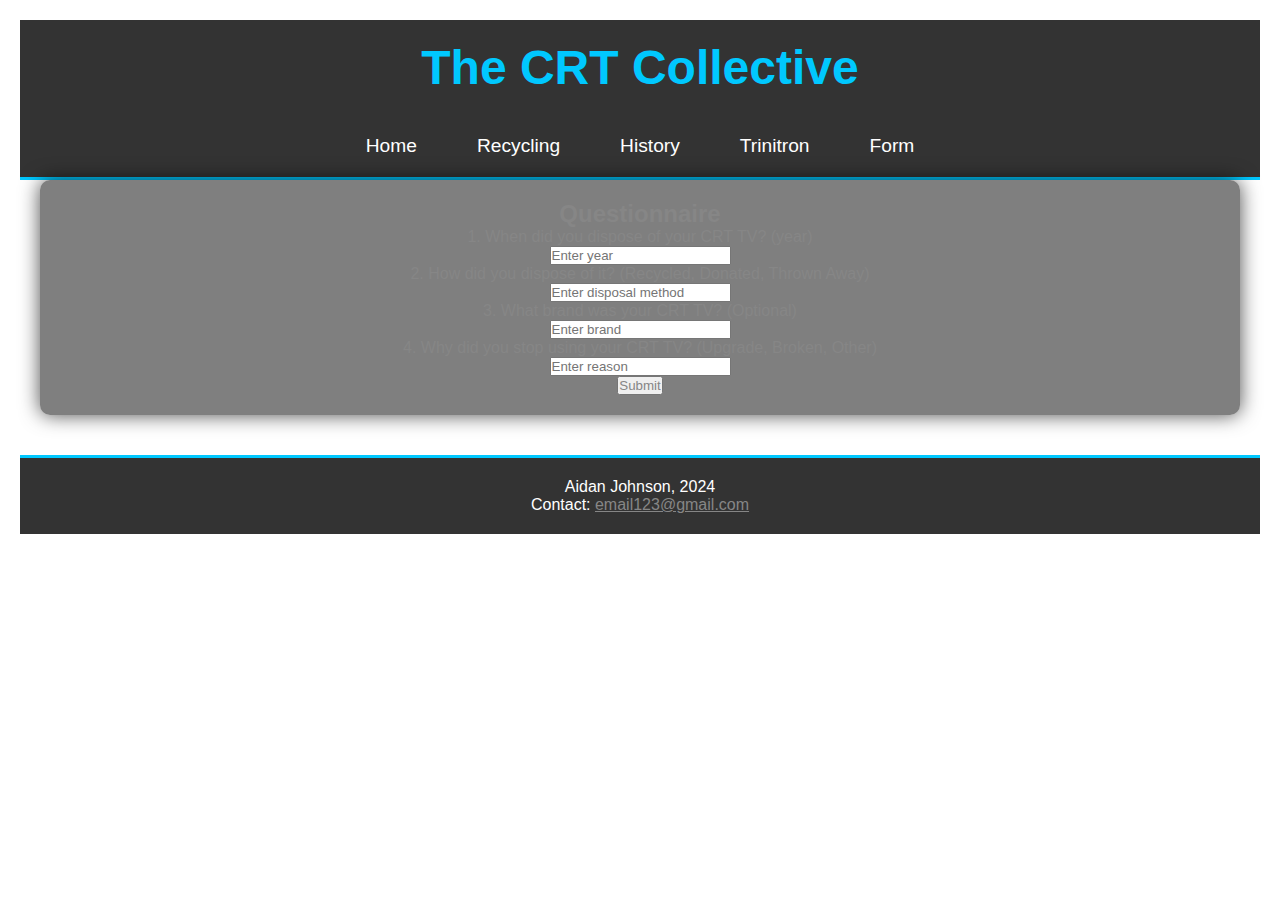
==== form.html @ 1a4bc7bf "Add files via upload" ====
<!DOCTYPE html>
<html lang="en">
<head>
    <meta charset="UTF-8">
    <meta name="viewport" content="width=device-width, initial-scale=1.0">
    <title>The CRT Collective - Questionnaire</title>
    <link rel="stylesheet" href="main.css">
</head>
<!-- Google tag (gtag.js) -->
<script async src="https://www.googletagmanager.com/gtag/js?id=G-MWYBGTER45"></script>
<script>
  window.dataLayer = window.dataLayer || [];
  function gtag(){dataLayer.push(arguments);}
  gtag('js', new Date());

  gtag('config', 'G-MWYBGTER45');
</script>
<body>
    <header>
        <h1>The CRT Collective</h1>
        <nav>
            <ul>
            <li><a href="index.html">Home</a></li>
            <li><a href="recycling.html">Recycling</a></li>
            <li><a href="history.html">History</a></li>
            <li><a href="trinitron.html">Trinitron</a></li>
            <li><a href="form.html">Form</a></li>
            </ul>
        </nav>
    </header>

    <main>
        <section>
            <h2>Questionnaire</h2>
            <form action="#" method="post">
                <p>
                    1. When did you dispose of your CRT TV? (year)<br>
                    <input type="text" name="year_disposed" placeholder="Enter year">
                </p>
                
                <p>
                    2. How did you dispose of it? (Recycled, Donated, Thrown Away)<br>
                    <input type="text" name="disposal_method" placeholder="Enter disposal method">
                </p>
                
                <p>
                    3. What brand was your CRT TV? (Optional)<br>
                    <input type="text" name="brand" placeholder="Enter brand">
                </p>
                
                <p>
                    4. Why did you stop using your CRT TV? (Upgrade, Broken, Other)<br>
                    <input type="text" name="reason" placeholder="Enter reason">
                </p>
                
                <p>
                    <input type="submit" value="Submit">
                </p>
            </form>
        </section>
    </main>

    <footer>
        <p>Aidan Johnson, 2024<br>
        Contact: <a href="mailto:email123@gmail.com">email123@gmail.com</a></p>
    </footer>
</body>
</html>
---- main.css ----
/* General Styles */
* {
    margin: 0; /* Removes default margins */
    padding: 0; /* Removes default padding */
    box-sizing: border-box; /* Ensures padding and borders are included in element's total width/height */
    font-family: 'Arial', sans-serif; /* Sets the font family for the entire site */
    color: rgb(134, 134, 134); /* Default text color is white */
}

/* Background */
body {
    background-image: url('bg.png'); /* Placeholder for the looping background image */
    background-size: 20%; /* Ensures the background doesn't cover the whole viewport */
    background-attachment: fixed; /* Locks the background in place while scrolling */
    background-repeat: repeat; /* Makes background repeat */
    background-position: center; /* Centers the background */
    padding: 20px; /* Adds some padding to the body */
}

/* Header */
header {
    text-align: center; /* Centers all text inside the header */
    padding: 20px 0; /* Adds vertical padding for spacing */
    background-color: rgba(0, 0, 0, 0.8); /* Adds a semi-transparent black background */
    border-bottom: 3px solid #00c8ff; /* Creates a bottom border in blue for separation */
}

/* Header Title */
header h1 {
    font-size: 3em; /* Sets the size of the main title */
    color: #00c8ff; /* Sets the title color to blue */
    margin-bottom: 40px; /* Adds space between title and navigation */
}

/* Navigation Menu */
nav ul {
    list-style: none; /* Removes bullets from list items */
    display: flex; /* Flexbox for horizontal layout */
    justify-content: center; /* Centers the navigation items */
    padding: 0; /* Removes extra padding from list */
}

nav ul li {
    margin: 0 20px; /* Adds space between each navigation item */
}

nav ul li a {
    text-decoration: none; /* Removes the underline from links */
    font-size: 1.2em; /* Increases font size for links */
    color: white; /* Sets link color to white */
    padding: 10px; /* Adds padding to create clickable space */
    border-radius: 5px; /* Rounds link corners slightly */
}

nav ul li a:hover {
    color: #00c8ff; /* Changes link color on hover */
    background-color: rgba(255, 255, 255, 0.1); /* Adds a slight background on hover */
}

/* Main Content */
main {
    text-align: center; /* Centers text in main content */
    padding: 20px; /* Adds padding inside main container */
    max-width: 1200px; /* Limits the main content width */
    margin: 0 auto; /* Centers the main content block */
    background-color: rgba(0, 0, 0, 0.5); /* Adds a transparent background to main section */
    border-radius: 10px; /* Rounds the corners of the main content */
    box-shadow: 0 0 20px rgba(0, 0, 0, 0.7); /* Adds shadow for a "floating" effect */
}

/* Welcome Section */
#welcome-section h2 {
    font-size: 2.5em; /* Sets the size for the section title */
    margin-bottom: 30px; /* Adds space below the title */
    color: #00c8ff; /* Sets title color to blue */
}

/* Image Section with Float */
.image-container {
    overflow: hidden; /* Clears floats inside the container */
    padding: 20px 0; /* Adds vertical padding */
}

.image-box {
    width: 30%; /* Each image box takes up 30% of the width */
    float: left; /* Floats the boxes next to each other */
    margin: 0 1.66%; /* Adds space between the image boxes */
    text-align: center;
    background-color: rgba(255, 255, 255, 0.1);
    padding: 10px;
    border-radius: 8px;
    box-shadow: 0 5px 15px rgba(0, 0, 0, 0.3);
}

.image-box img {
    width: 100%; /* Makes the image fit its container */
    height: auto; /* Maintains the image's aspect ratio */
    border: 3px solid white;
    border-radius: 8px;
}

.image-box p {
    margin-top: 10px;
    font-size: 1.1em;
}

/* Section with Text */
.text-section p {
    margin: 20px 0; /* Adds space between paragraphs */
    font-size: 1.2em; /* Increases the font size for better readability */
    line-height: 1.6; /* Adjusts line spacing */
    text-align: justify; /* Justifies the text for neat alignment */
    padding: 0 20px; /* Adds some horizontal padding */
}

/* Links Section */
.links-section ul {
    list-style: none; /* Removes default list bullets */
    padding: 0;
}

.links-section ul li {
    margin: 15px 0; /* Adds space between each list item */
}

.links-section ul li a {
    text-decoration: none; /* Removes underline from links */
    font-size: 1.2em; /* Increases font size */
    color: #00c8ff; /* Sets link color to blue */
    padding: 5px; /* Adds padding to links */
    border-radius: 4px; /* Slightly rounds corners of link */
}

.links-section ul li a:hover {
    color: #ffcc00; /* Changes link color on hover */
    background-color: rgba(255, 255, 255, 0.1); /* Adds a semi-transparent background on hover */
}

/* Footer */
footer {
    margin-top: 40px; /* Adds space between the main content and footer */
    background-color: rgba(0, 0, 0, 0.8); /* Sets a semi-transparent background */
    padding: 20px; /* Adds padding inside the footer */
    text-align: center; /* Centers footer content */
    border-top: 3px solid #00c8ff; /* Adds a top border in blue */
}

footer p {
    font-size: 1em; /* Sets a standard font size */
    color: white; /* Keeps text white */
}
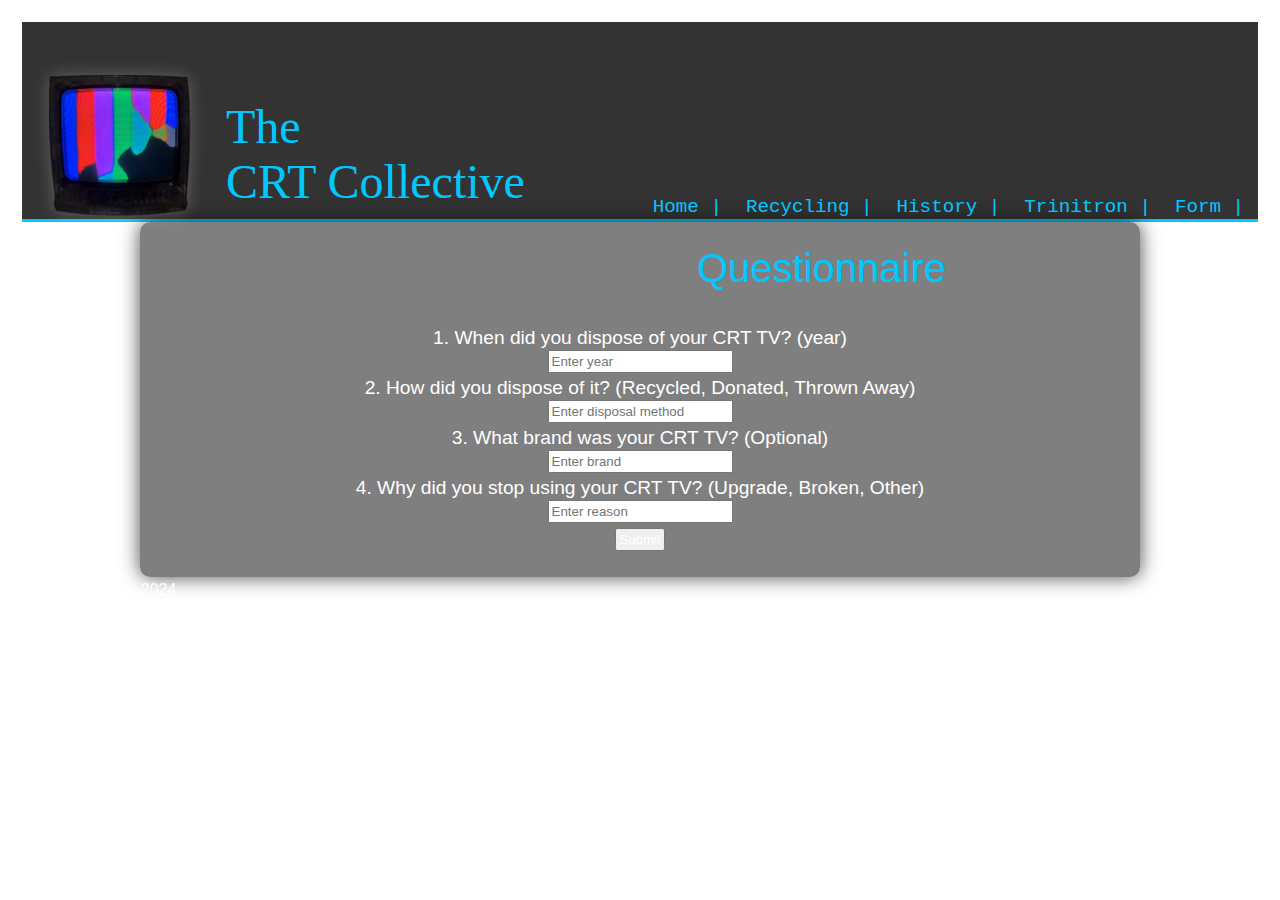
==== commit 1bc58de5: "Add files via upload" ====
--- a/form.html
+++ b/form.html
@@ -17,7 +17,10 @@
 </script>
 <body>
     <header>
-        <h1>The CRT Collective</h1>
+        <div class="crt-banner">
+            <img src="logo.png" alt="logo" class="crt-image">
+            <h1 class="crt-title"><br>The<br>CRT Collective</h1>
+        </div>
         <nav>
             <ul>
             <li><a href="index.html">Home</a></li>
--- a/main.css
+++ b/main.css
@@ -1,10 +1,12 @@
 /* General Styles */
 * {
     margin: 0; /* Removes default margins */
-    padding: 0; /* Removes default padding */
+    padding: 2px; /* Removes default padding */
+    list-style: none;
     box-sizing: border-box; /* Ensures padding and borders are included in element's total width/height */
     font-family: 'Arial', sans-serif; /* Sets the font family for the entire site */
-    color: rgb(134, 134, 134); /* Default text color is white */
+    color: rgb(255, 255, 255); /* Default text color is white */
+    font-weight: 10;
 }
 
 /* Background */
@@ -19,8 +21,9 @@
 
 /* Header */
 header {
-    text-align: center; /* Centers all text inside the header */
+    min-height: 200px !important;
     padding: 20px 0; /* Adds vertical padding for spacing */
+    font-family: 'Times New Roman', serif;
     background-color: rgba(0, 0, 0, 0.8); /* Adds a semi-transparent black background */
     border-bottom: 3px solid #00c8ff; /* Creates a bottom border in blue for separation */
 }
@@ -28,114 +31,110 @@
 /* Header Title */
 header h1 {
     font-size: 3em; /* Sets the size of the main title */
+    font-family: 'Times New Roman', serif;
     color: #00c8ff; /* Sets the title color to blue */
-    margin-bottom: 40px; /* Adds space between title and navigation */
+    margin-bottom: 80px; /* Adds space between title and navigation */
 }
 
 /* Navigation Menu */
 nav ul {
+    float: right;
     list-style: none; /* Removes bullets from list items */
+    font-family: 'Courier New', Courier, monospace;
     display: flex; /* Flexbox for horizontal layout */
     justify-content: center; /* Centers the navigation items */
     padding: 0; /* Removes extra padding from list */
 }
 
 nav ul li {
-    margin: 0 20px; /* Adds space between each navigation item */
+    margin: 0 px; /* Adds space between each navigation item */
+    margin-top: 150px;
 }
 
 nav ul li a {
+    float: right;
     text-decoration: none; /* Removes the underline from links */
+    font-family: 'Courier New', Courier, monospace;
     font-size: 1.2em; /* Increases font size for links */
-    color: white; /* Sets link color to white */
-    padding: 10px; /* Adds padding to create clickable space */
+    color: #00c8ff; /* Sets link color to white */
+    padding: 0 10px; /* Adds padding to create clickable space */
     border-radius: 5px; /* Rounds link corners slightly */
 }
 
 nav ul li a:hover {
-    color: #00c8ff; /* Changes link color on hover */
+    color: #680000; /* Changes link color on hover */
     background-color: rgba(255, 255, 255, 0.1); /* Adds a slight background on hover */
+}
+
+nav ul li a:after {
+
+    content: " |";
+    
+    }
+
+.crt-banner {
+    display: flex;
+    float: left;
+    padding: 0px;
+    gap: 2px; /* Space between the image and text */
+}
+
+/* Image Styling */
+.crt-image {
+    width: 200px; /* Adjust size as needed */
+    height: auto;
+    margin-bottom: 50px; /* Adds space between title and navigation */
 }
 
 /* Main Content */
 main {
     text-align: center; /* Centers text in main content */
     padding: 20px; /* Adds padding inside main container */
-    max-width: 1200px; /* Limits the main content width */
+    max-width: 1000px; /* Limits the main content width */
     margin: 0 auto; /* Centers the main content block */
     background-color: rgba(0, 0, 0, 0.5); /* Adds a transparent background to main section */
     border-radius: 10px; /* Rounds the corners of the main content */
     box-shadow: 0 0 20px rgba(0, 0, 0, 0.7); /* Adds shadow for a "floating" effect */
 }
 
+p {
+    font-size: 1.2em;
+}
+
 /* Welcome Section */
-#welcome-section h2 {
+h2 {
+    text-align: center;
     font-size: 2.5em; /* Sets the size for the section title */
     margin-bottom: 30px; /* Adds space below the title */
     color: #00c8ff; /* Sets title color to blue */
 }
 
 /* Image Section with Float */
-.image-container {
-    overflow: hidden; /* Clears floats inside the container */
-    padding: 20px 0; /* Adds vertical padding */
+
+.row {
+    display: flex;
+  }
+  
+  .column {
+    flex: 33.33%;
+    padding: 5px;
+  }
+
+  .row p {
+font-family: 'Courier New', Courier, monospace;;
+ color: #00c8ff;
+ font-weight: bold;
+  }
+
+  .overview {
+    display: flex;
+  }
+ 
+  .overview1 
+  flex: 50%;
+  padding: 5px;
 }
-
-.image-box {
-    width: 30%; /* Each image box takes up 30% of the width */
-    float: left; /* Floats the boxes next to each other */
-    margin: 0 1.66%; /* Adds space between the image boxes */
-    text-align: center;
-    background-color: rgba(255, 255, 255, 0.1);
-    padding: 10px;
-    border-radius: 8px;
-    box-shadow: 0 5px 15px rgba(0, 0, 0, 0.3);
-}
-
-.image-box img {
-    width: 100%; /* Makes the image fit its container */
-    height: auto; /* Maintains the image's aspect ratio */
-    border: 3px solid white;
-    border-radius: 8px;
-}
-
-.image-box p {
-    margin-top: 10px;
-    font-size: 1.1em;
-}
-
-/* Section with Text */
-.text-section p {
-    margin: 20px 0; /* Adds space between paragraphs */
-    font-size: 1.2em; /* Increases the font size for better readability */
-    line-height: 1.6; /* Adjusts line spacing */
-    text-align: justify; /* Justifies the text for neat alignment */
-    padding: 0 20px; /* Adds some horizontal padding */
-}
-
-/* Links Section */
-.links-section ul {
-    list-style: none; /* Removes default list bullets */
-    padding: 0;
-}
-
-.links-section ul li {
-    margin: 15px 0; /* Adds space between each list item */
-}
-
-.links-section ul li a {
-    text-decoration: none; /* Removes underline from links */
-    font-size: 1.2em; /* Increases font size */
-    color: #00c8ff; /* Sets link color to blue */
-    padding: 5px; /* Adds padding to links */
-    border-radius: 4px; /* Slightly rounds corners of link */
-}
-
-.links-section ul li a:hover {
-    color: #ffcc00; /* Changes link color on hover */
-    background-color: rgba(255, 255, 255, 0.1); /* Adds a semi-transparent background on hover */
-}
-
+  
 /* Footer */
 footer {
     margin-top: 40px; /* Adds space between the main content and footer */
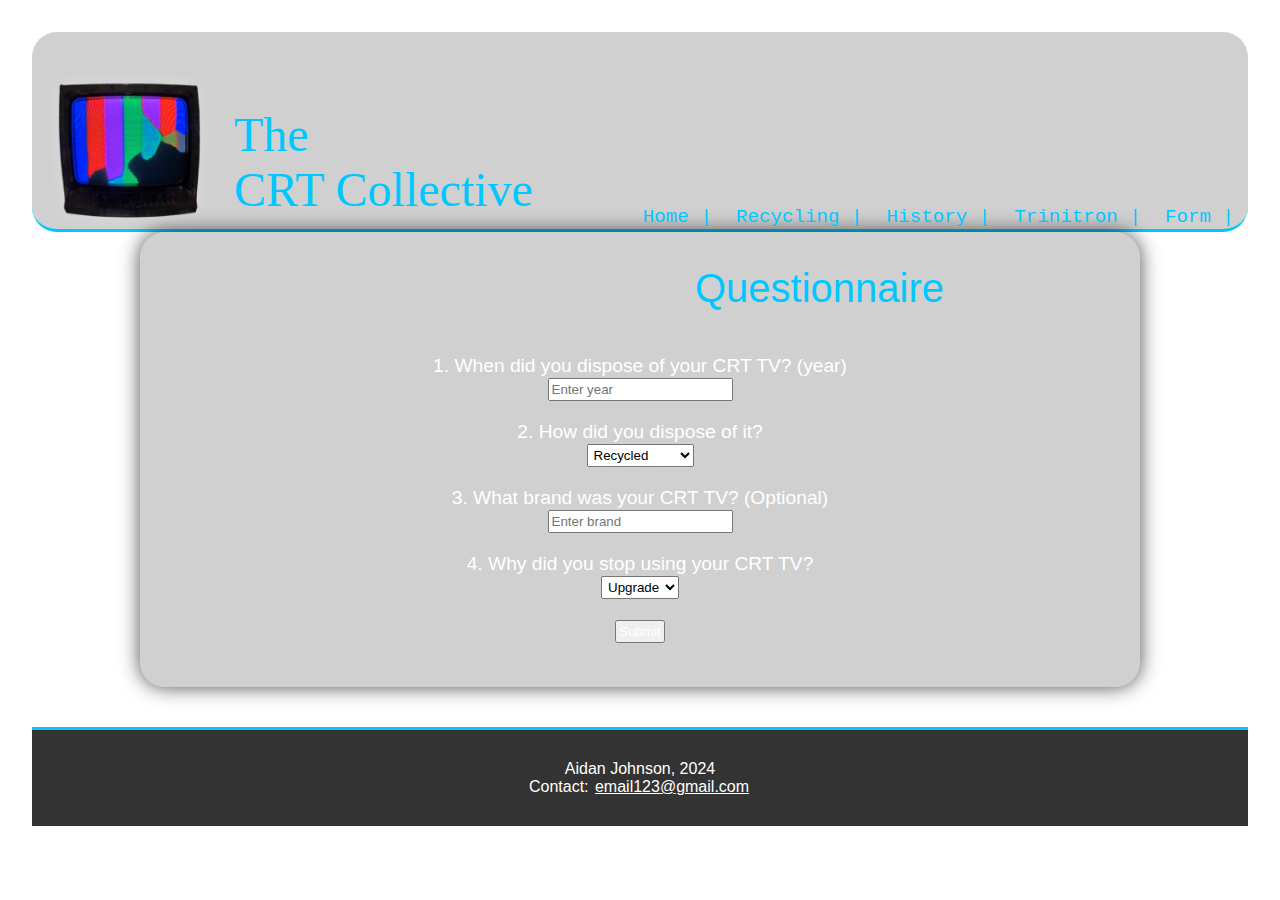
==== commit bd7ba1a0: "Add files via upload" ====
--- a/form.html
+++ b/form.html
@@ -1,71 +1,72 @@
-<!DOCTYPE html>
-<html lang="en">
-<head>
-    <meta charset="UTF-8">
-    <meta name="viewport" content="width=device-width, initial-scale=1.0">
-    <title>The CRT Collective - Questionnaire</title>
-    <link rel="stylesheet" href="main.css">
-</head>
-<!-- Google tag (gtag.js) -->
-<script async src="https://www.googletagmanager.com/gtag/js?id=G-MWYBGTER45"></script>
-<script>
-  window.dataLayer = window.dataLayer || [];
-  function gtag(){dataLayer.push(arguments);}
-  gtag('js', new Date());
-
-  gtag('config', 'G-MWYBGTER45');
-</script>
-<body>
-    <header>
-        <div class="crt-banner">
-            <img src="logo.png" alt="logo" class="crt-image">
-            <h1 class="crt-title"><br>The<br>CRT Collective</h1>
-        </div>
-        <nav>
-            <ul>
-            <li><a href="index.html">Home</a></li>
-            <li><a href="recycling.html">Recycling</a></li>
-            <li><a href="history.html">History</a></li>
-            <li><a href="trinitron.html">Trinitron</a></li>
-            <li><a href="form.html">Form</a></li>
-            </ul>
-        </nav>
-    </header>
-
-    <main>
-        <section>
-            <h2>Questionnaire</h2>
-            <form action="#" method="post">
-                <p>
-                    1. When did you dispose of your CRT TV? (year)<br>
-                    <input type="text" name="year_disposed" placeholder="Enter year">
-                </p>
-                
-                <p>
-                    2. How did you dispose of it? (Recycled, Donated, Thrown Away)<br>
-                    <input type="text" name="disposal_method" placeholder="Enter disposal method">
-                </p>
-                
-                <p>
-                    3. What brand was your CRT TV? (Optional)<br>
-                    <input type="text" name="brand" placeholder="Enter brand">
-                </p>
-                
-                <p>
-                    4. Why did you stop using your CRT TV? (Upgrade, Broken, Other)<br>
-                    <input type="text" name="reason" placeholder="Enter reason">
-                </p>
-                
-                <p>
-                    <input type="submit" value="Submit">
-                </p>
-            </form>
-        </section>
-    </main>
-
-    <footer>
-        <p>Aidan Johnson, 2024<br>
-        Contact: <a href="mailto:email123@gmail.com">email123@gmail.com</a></p>
-    </footer>
-</body>
-</html>
+
+<!DOCTYPE html>
+<html lang="en">
+<head>
+    <meta charset="UTF-8">
+    <meta name="viewport" content="width=device-width, initial-scale=1.0">
+    <title>The CRT Collective - Questionnaire</title>
+    <link rel="stylesheet" href="main.css">
+</head>
+<body>
+    <header>
+        <div class="crt-banner">
+            <img src="logo.png" alt="logo" class="crt-image">
+            <h1 class="crt-title"><br>The<br>CRT Collective</h1>
+        </div>
+        <nav>
+            <ul>
+                <li><a href="index.html">Home</a></li>
+                <li><a href="recycling.html">Recycling</a></li>
+                <li><a href="history.html">History</a></li>
+                <li><a href="trinitron.html">Trinitron</a></li>
+                <li><a href="form.html">Form</a></li>
+            </ul>
+        </nav>
+    </header>
+
+    <main>
+        <section>
+            <h2>Questionnaire</h2>
+            <form action="#" method="post">
+                <p>
+                    1. When did you dispose of your CRT TV? (year)<br>
+                    <input type="text" name="year_disposed" placeholder="Enter year">
+                </p>
+                
+                <p>
+                    2. How did you dispose of it?<br>
+                    <select name="disposal_method">
+                        <option value="Recycled">Recycled</option>
+                        <option value="Donated">Donated</option>
+                        <option value="Thrown Away">Thrown Away</option>
+                    </select>
+                </p>
+                
+                <p>
+                    3. What brand was your CRT TV? (Optional)<br>
+                    <input type="text" name="brand" placeholder="Enter brand">
+                </p>
+                
+                <p>
+                    4. Why did you stop using your CRT TV?<br>
+                    <select name="reason">
+                        <option value="Upgrade">Upgrade</option>
+                        <option value="Broken">Broken</option>
+                        <option value="Other">Other</option>
+                    </select>
+                </p>
+                
+                <p>
+                    <input type="submit" value="Submit">
+                </p>
+            </form>
+        </section>
+    </main>
+
+    <footer>
+        <p>Aidan Johnson, 2024<br>
+        Contact: <a href="mailto:email123@gmail.com">email123@gmail.com</a></p>
+    </footer>
+    <script src="crt_validation.js"></script>
+</body>
+</html>
--- a/main.css
+++ b/main.css
@@ -1,151 +1,166 @@
-/* General Styles */
-* {
-    margin: 0; /* Removes default margins */
-    padding: 2px; /* Removes default padding */
-    list-style: none;
-    box-sizing: border-box; /* Ensures padding and borders are included in element's total width/height */
-    font-family: 'Arial', sans-serif; /* Sets the font family for the entire site */
-    color: rgb(255, 255, 255); /* Default text color is white */
-    font-weight: 10;
-}
-
-/* Background */
-body {
-    background-image: url('bg.png'); /* Placeholder for the looping background image */
-    background-size: 20%; /* Ensures the background doesn't cover the whole viewport */
-    background-attachment: fixed; /* Locks the background in place while scrolling */
-    background-repeat: repeat; /* Makes background repeat */
-    background-position: center; /* Centers the background */
-    padding: 20px; /* Adds some padding to the body */
-}
-
-/* Header */
-header {
-    min-height: 200px !important;
-    padding: 20px 0; /* Adds vertical padding for spacing */
-    font-family: 'Times New Roman', serif;
-    background-color: rgba(0, 0, 0, 0.8); /* Adds a semi-transparent black background */
-    border-bottom: 3px solid #00c8ff; /* Creates a bottom border in blue for separation */
-}
-
-/* Header Title */
-header h1 {
-    font-size: 3em; /* Sets the size of the main title */
-    font-family: 'Times New Roman', serif;
-    color: #00c8ff; /* Sets the title color to blue */
-    margin-bottom: 80px; /* Adds space between title and navigation */
-}
-
-/* Navigation Menu */
-nav ul {
-    float: right;
-    list-style: none; /* Removes bullets from list items */
-    font-family: 'Courier New', Courier, monospace;
-    display: flex; /* Flexbox for horizontal layout */
-    justify-content: center; /* Centers the navigation items */
-    padding: 0; /* Removes extra padding from list */
-}
-
-nav ul li {
-    margin: 0 px; /* Adds space between each navigation item */
-    margin-top: 150px;
-}
-
-nav ul li a {
-    float: right;
-    text-decoration: none; /* Removes the underline from links */
-    font-family: 'Courier New', Courier, monospace;
-    font-size: 1.2em; /* Increases font size for links */
-    color: #00c8ff; /* Sets link color to white */
-    padding: 0 10px; /* Adds padding to create clickable space */
-    border-radius: 5px; /* Rounds link corners slightly */
-}
-
-nav ul li a:hover {
-    color: #680000; /* Changes link color on hover */
-    background-color: rgba(255, 255, 255, 0.1); /* Adds a slight background on hover */
-}
-
-nav ul li a:after {
-
-    content: " |";
-    
-    }
-
-.crt-banner {
-    display: flex;
-    float: left;
-    padding: 0px;
-    gap: 2px; /* Space between the image and text */
-}
-
-/* Image Styling */
-.crt-image {
-    width: 200px; /* Adjust size as needed */
-    height: auto;
-    margin-bottom: 50px; /* Adds space between title and navigation */
-}
-
-/* Main Content */
-main {
-    text-align: center; /* Centers text in main content */
-    padding: 20px; /* Adds padding inside main container */
-    max-width: 1000px; /* Limits the main content width */
-    margin: 0 auto; /* Centers the main content block */
-    background-color: rgba(0, 0, 0, 0.5); /* Adds a transparent background to main section */
-    border-radius: 10px; /* Rounds the corners of the main content */
-    box-shadow: 0 0 20px rgba(0, 0, 0, 0.7); /* Adds shadow for a "floating" effect */
-}
-
-p {
-    font-size: 1.2em;
-}
-
-/* Welcome Section */
-h2 {
-    text-align: center;
-    font-size: 2.5em; /* Sets the size for the section title */
-    margin-bottom: 30px; /* Adds space below the title */
-    color: #00c8ff; /* Sets title color to blue */
-}
-
-/* Image Section with Float */
-
-.row {
-    display: flex;
-  }
-  
-  .column {
-    flex: 33.33%;
-    padding: 5px;
-  }
-
-  .row p {
-font-family: 'Courier New', Courier, monospace;;
- color: #00c8ff;
- font-weight: bold;
-  }
-
-  .overview {
-    display: flex;
-  }
- 
-  .overview1 
-  flex: 50%;
-  padding: 5px;
-}
-  
-/* Footer */
-footer {
-    margin-top: 40px; /* Adds space between the main content and footer */
-    background-color: rgba(0, 0, 0, 0.8); /* Sets a semi-transparent background */
-    padding: 20px; /* Adds padding inside the footer */
-    text-align: center; /* Centers footer content */
-    border-top: 3px solid #00c8ff; /* Adds a top border in blue */
-}
-
-footer p {
-    font-size: 1em; /* Sets a standard font size */
-    color: white; /* Keeps text white */
-}
-
+/* General Styles */
+* {
+    margin: 0; /* Removes default margins */
+    padding: 2px; /* Removes default padding */
+    list-style: none;
+    box-sizing: border-box; /* Ensures padding and borders are included in element's total width/height */
+    font-family: 'Arial', sans-serif; /* Sets the font family for the entire site */
+    color: rgb(255, 255, 255); /* Default text color is white */
+    font-weight: 10;
+}
+
+/* Background */
+body {
+    background-image: url('bg.png'); /* Placeholder for the looping background image */
+    background-size: 20%; /* Ensures the background doesn't cover the whole viewport */
+    background-attachment: fixed; /* Locks the background in place while scrolling */
+    background-repeat: repeat; /* Makes background repeat */
+    background-position: center; /* Centers the background */
+    padding: 30px; /* Adds some padding to the body */
+}
+
+/* Header */
+header {
+    min-height: 200px !important;
+    padding: 20px 0; /* Adds vertical padding for spacing */
+    font-family: 'Times New Roman', serif;
+    background-color: rgba(54, 54, 54, 0.233); /* Adds a semi-transparent black background */
+    border-radius: 25px;
+    border-bottom: 3px solid #00c8ff; /* Creates a bottom border in blue for separation */
+}
+
+/* Header Title */
+header h1 {
+    font-size: 3em; /* Sets the size of the main title */
+    font-family: 'Times New Roman', serif;
+    color: #00c8ff; /* Sets the title color to blue */
+    padding: 0px; /* Adds space between title and navigation */
+}
+
+/* Navigation Menu */
+nav ul {
+    float: right;
+    list-style: none; /* Removes bullets from list items */
+    font-family: 'Courier New', Courier, monospace;
+    display: flex; /* Flexbox for horizontal layout */
+    padding: 0; /* Removes extra padding from list */
+}
+
+nav ul li {
+    margin-top: 150px;
+}
+
+nav ul li a {
+
+    text-decoration: none; /* Removes the underline from links */
+    font-family: 'Courier New', Courier, monospace;
+    font-size: 1.2em; /* Increases font size for links */
+    color: #00c8ff; /* Sets link color to white */
+    padding: 0 10px; /* Adds padding to create clickable space */
+    border-radius: 5px; /* Rounds link corners slightly */
+}
+
+nav ul li a:hover {
+    color: #680000; /* Changes link color on hover */
+    background-color: rgba(255, 255, 255, 0.1); /* Adds a slight background on hover */
+}
+
+nav ul li a:after {
+
+    content: " |";
+    
+    }
+
+.crt-banner {
+    display: flex;
+    float: left;
+    padding: 0px;
+    gap: 2px; /* Space between the image and text */
+}
+
+/* Image Styling */
+.crt-image {
+    width: 200px; /* Adjust size as needed */
+    height: auto;
+    margin-bottom: 50px; /* Adds space between title and navigation */
+}
+
+.recyclingimage {
+    float: right;
+}
+
+/* Main Content */
+main {
+    text-align: center; /* Centers text in main content */
+    padding: 30px; /* Adds padding inside main container */
+    max-width: 1000px; /* Limits the main content width */
+    margin: 0 auto; /* Centers the main content block */
+    background-color: rgba(54, 54, 54, 0.233); /* Adds a semi-transparent black background */
+    border-radius: 25px;
+    box-shadow: 0 0 20px rgba(0, 0, 0, 0.7); /* Adds shadow for a "floating" effect */
+}
+
+p {
+    font-size: 1.2em;
+    padding: 10px;
+}
+
+/* Welcome Section */
+h2 {
+    text-align: center;
+    font-size: 2.5em; /* Sets the size for the section title */
+    margin-bottom: 30px; /* Adds space below the title */
+    color: #00c8ff; /* Sets title color to blue */
+}
+
+.recyclingtext {
+    float: left;
+    width: 60%;
+    padding-bottom: 75px;
+}
+/* Images on homepage */
+
+.row {
+    display: flex;
+  }
+  
+  .column {
+    flex: 33.33%;
+    padding: 5px;
+  }
+
+  .row p {
+font-family: 'Courier New', Courier, monospace;;
+ color: #00c8ff;
+ font-weight: bold;
+  }
+
+  .overview {
+    display: flex;
+    padding: 20px;
+  }
+ 
+  .overview1 {
+  flex: 50%;
+  padding: 20px;
+}
+  
+/* Footer */
+footer {
+    margin-top: 40px; /* Adds space between the main content and footer */
+    background-color: rgba(0, 0, 0, 0.8); /* Sets a semi-transparent background */
+    padding: 20px; /* Adds padding inside the footer */
+    text-align: center; /* Centers footer content */
+    border-top: 3px solid #00c8ff; /* Adds a top border in blue */
+}
+
+footer p {
+    font-size: 1em; /* Sets a standard font size */
+    color: white; /* Keeps text white */
+}
+
+
+/* Ensure input text color is black */
+input[type="text"], input[type="number"], input[type="password"], input[type="email"], select {
+    color: black;
+}
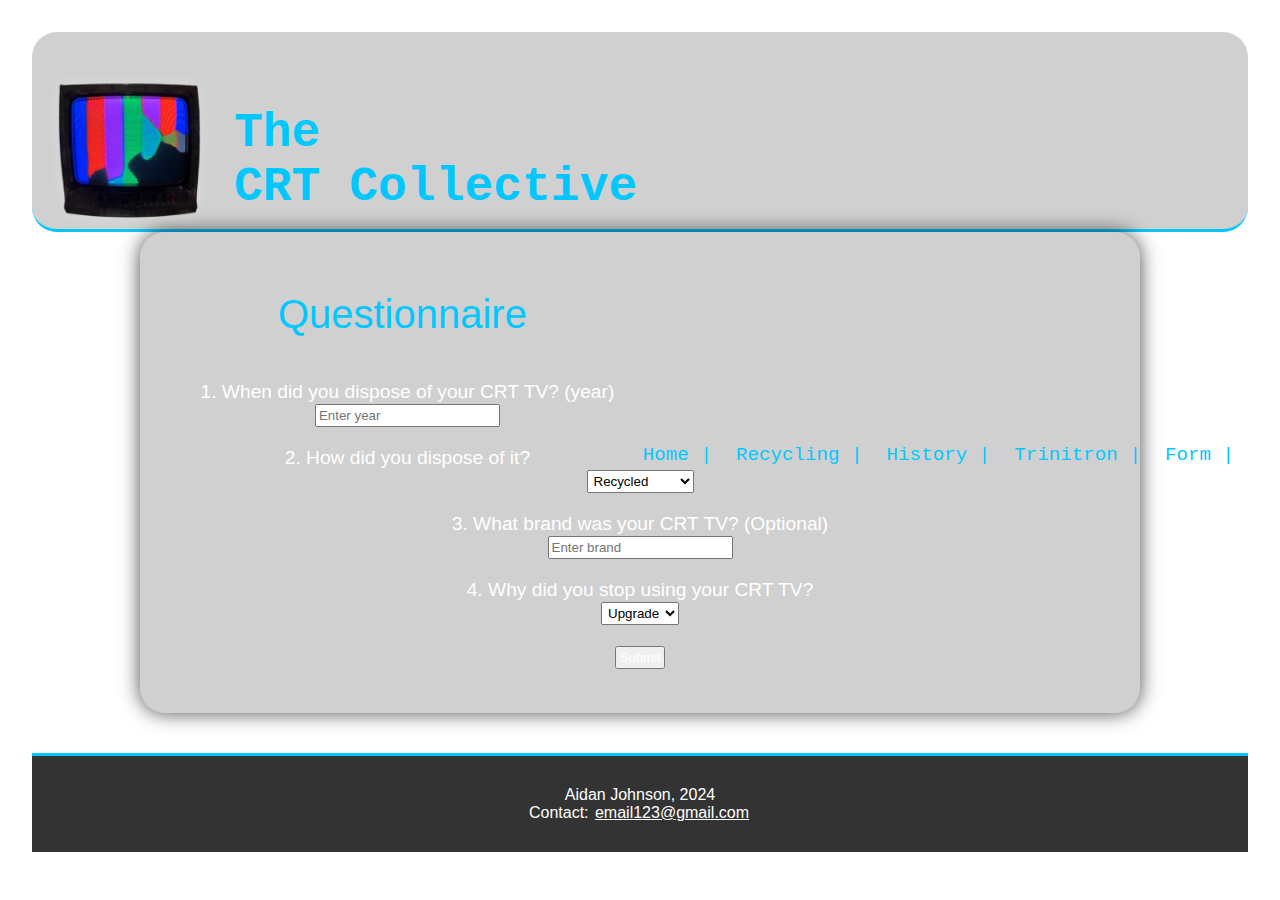
==== commit e8b30f2e: "Add files via upload" ====
--- a/form.html
+++ b/form.html
@@ -4,9 +4,21 @@
 <head>
     <meta charset="UTF-8">
     <meta name="viewport" content="width=device-width, initial-scale=1.0">
+    <meta name="description" content="A website dedicated to the history and evolution of CRT televisions.">
+    <meta name="author" content="Aidan Johnson">
+    <meta name="keywords" content="CRT, Television, History, Sony, Recycling, Technology">
     <title>The CRT Collective - Questionnaire</title>
     <link rel="stylesheet" href="main.css">
 </head>
+<!-- Google tag (gtag.js) -->
+<script async src="https://www.googletagmanager.com/gtag/js?id=G-E5VY9RJGVC"></script>
+<script>
+  window.dataLayer = window.dataLayer || [];
+  function gtag(){dataLayer.push(arguments);}
+  gtag('js', new Date());
+
+  gtag('config', 'G-E5VY9RJGVC');
+</script>
 <body>
     <header>
         <div class="crt-banner">
--- a/main.css
+++ b/main.css
@@ -23,7 +23,7 @@
 header {
     min-height: 200px !important;
     padding: 20px 0; /* Adds vertical padding for spacing */
-    font-family: 'Times New Roman', serif;
+    font-family: 'Courier New', Courier, monospace;
     background-color: rgba(54, 54, 54, 0.233); /* Adds a semi-transparent black background */
     border-radius: 25px;
     border-bottom: 3px solid #00c8ff; /* Creates a bottom border in blue for separation */
@@ -32,7 +32,8 @@
 /* Header Title */
 header h1 {
     font-size: 3em; /* Sets the size of the main title */
-    font-family: 'Times New Roman', serif;
+    font-family: 'Courier New', Courier, monospace;
+    font-weight: bold;
     color: #00c8ff; /* Sets the title color to blue */
     padding: 0px; /* Adds space between title and navigation */
 }
